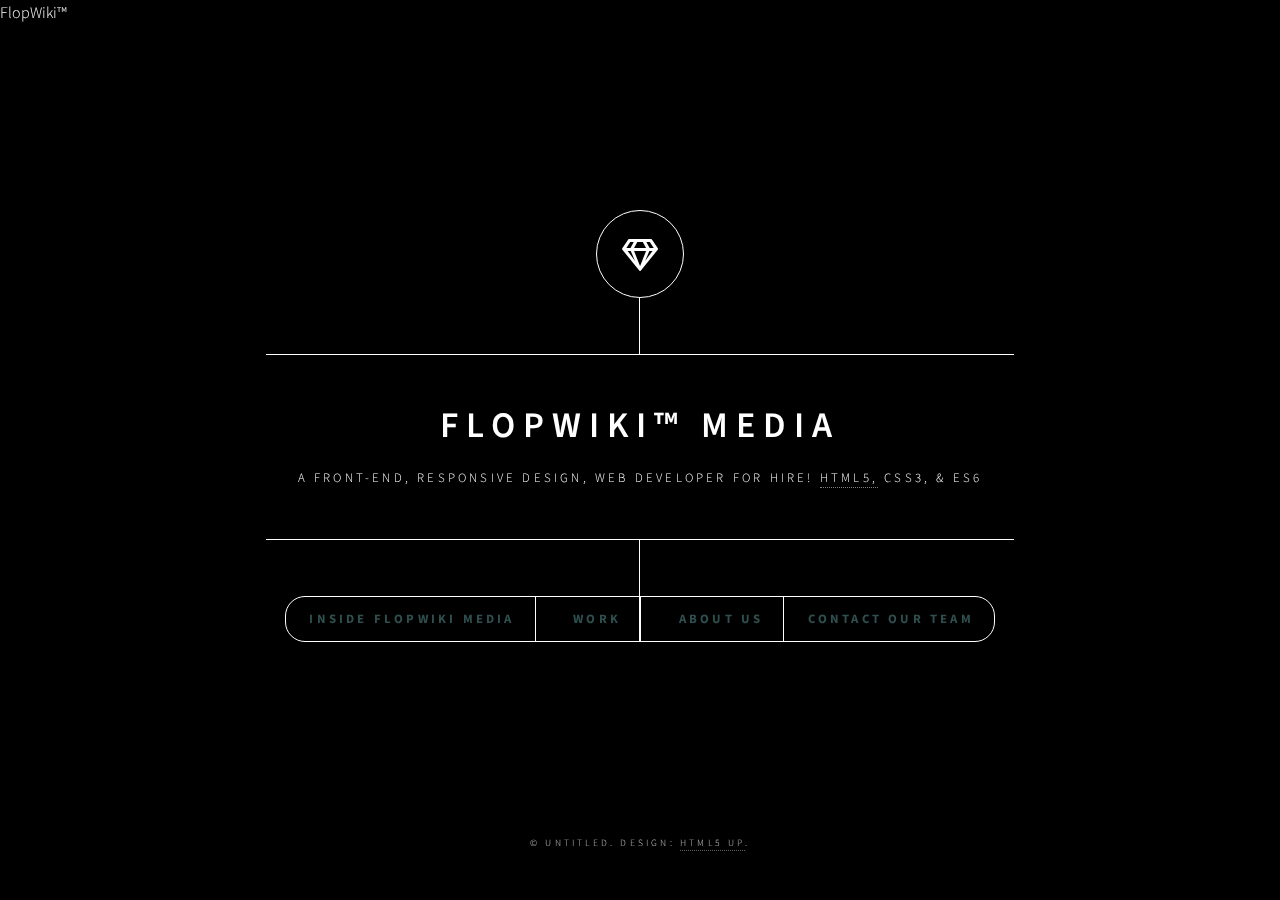
==== index.html @ fe34dcdd "removed unused code from template" ====
<!DOCTYPE HTML>
<!--
	Dimension by HTML5 UP
	html5up.net | @ajlkn
	Free for personal and commercial use under the CCA 3.0 license (html5up.net/license)
-->
<html>
	<head>
		<title>Dajuan Mcdonald</title>
		<meta charset="utf-8" />
		<meta name="viewport" content="width=device-width, initial-scale=1, user-scalable=no" />
		<link rel="stylesheet" href="assets\css\main.css" />
		<link rel="stylesheet" href="assets\css\fontawesome-all.min.css">
		<link rel="stylesheet" href="assets\css\noscript.css">
		<noscript><link rel="stylesheet" href="assets/css/noscript.css" /></noscript>
	</head>
	<body class="is-preload">

		<!-- Wrapper -->
			<div id="wrapper">

				<!-- Header -->
					<header id="header">
						<div class="logo">
							<span class="icon fa-gem"></span>
						</div>
						<div class="content">
							<div class="inner">
								<h1>FlopWiki&trade; Media</h1>
								<p>A Front-End, Responsive Design, Web Developer for hire! <a href="#">HTML5,</a> CSS3, & ES6 <br />
								</p>
							</div>
						</div>
						<nav>
							<ul>
								<li><a href="#intro">Inside FlopWiki Media</a></li>
								<li><a href="#work">Work</a></li>
								<li><a href="#about">About Us</a></li>
								<li><a href="#contact">Contact Our Team</a></li>
								<!--<li><a href="#elements">Elements</a></li>-->
							</ul>
						</nav>
					</header>

				<!-- Main -->
					<div id="main">

						<!-- Intro -->
							<article id="intro">
								<h2 class="major">Lead Developer</h2>
								<span class="image main"><img src="images\mypic.jpg" alt="" /></span>
								<p>Dajuan Mcdonald is a customer centric, team oriented, multi-platform developer in training and current Lead Developer for FlopWiki&trade; Media. He holds a Bachelor's degree in Information Systems from Strayer University. He has contributed to Open Source projects including Gentoo Linux, Kali Linux, Ettercap and Hack The Box. He's written a few articles and blogs on various topics including: Using SSH, Using Metasploit, Understanding Bug Reporting and How to write a Penetration Testing report. Currently Dajuan is working his way through Lambda's School for Full-Stack Web Developement. You can check out his <a href="#work">awesome work</a>.</p>
								<p> Welcome to Flop Wiki Media&trade;</p>
							</article>

						<!-- Work -->
							<article id="work">
								<h2 class="major">User Interface</h2>
								<span class="image main"><img src="images/logo.png" alt="" /></span>
								<p>Being able to create a user interface from scratch based on a design file is considered a basic necessity for front end developers. Here I demonstrated building a single page website using HTML and CSS based off a design file.</p>
								<p>Welcome to FlopWiki&trade; Media.</p>
							</article>

							<!-- Work -->
							<article id="work">
								<h2 class="major">Refactoring Code</h2>
								<span class="image main"><img src="images/header-img.png" alt="" /></span>
								<p>Refactoring code is essential for maintainability. In this project, I build off the previous project adding another page and refactoring existing code from using inline-block to display: flex. </p>
								<p>Welcome to FlopWiki&trade; Media.</p>
							</article>

							<!-- Work -->
							<article id="work">
								<h2 class="major">Responsive Design</h2>
								<span class="image main"><img src="images/about-plan.png" alt="" /></span>
								<p>Responsive Design addresses accessibility challenges. In this project, I introduced Media Queries into my website. Here I demonstrated knowledge of media queries, responsive design layouts and showing I know the difference between `fixed`, `fluid`, `adaptive`, and responsive layouts.</p>
								<p>Welcome to FlopWiki&trade; Media.</p>
							</article>

						<!-- About -->
							<article id="about">
								<h2 class="major">About Us</h2>
								<span class="image main"><img src="images/htmltag.jpg" alt="" /></span>
								<p>Lorem ipsum dolor sit amet, consectetur et adipiscing elit. Praesent eleifend dignissim arcu, at eleifend sapien imperdiet ac. Aliquam erat volutpat. Praesent urna nisi, fringila lorem et vehicula lacinia quam. Integer sollicitudin mauris nec lorem luctus ultrices. Aliquam libero et malesuada fames ac ante ipsum primis in faucibus. Cras viverra ligula sit amet ex mollis mattis lorem ipsum dolor sit amet.</p>
							</article>

						<!-- Contact -->
							<article id="contact">
								<h2 class="major">Contact</h2>
								<form method="post" action="#">
									<div class="fields">
										<div class="field half">
											<label for="name">Name</label>
											<input type="text" placeholder="Name" name="name" id="name" />
										</div>
										<div class="field half">
											<label for="email">Email</label>
											<input type="text" placeholder="Email" name="email" id="email" />
										</div>
										<div class="field">
											<label for="message">Message</label>
											<textarea name="message" placeholder="Text goes here!" id="message" rows="4"></textarea>
										</div>
									</div>
									<ul class="actions">
										<li><input type="submit" value="Send Message" class="primary" /></li>
										<li><input type="reset" value="Reset" /></li>
									</ul>
								</form>
								<ul class="icons">
									<li><a href="#" class="icon brands fa-twitter"><span class="label">Twitter</span></a></li>
									<li><a href="#" class="icon brands fa-facebook-f"><span class="label">Facebook</span></a></li>
									<li><a href="#" class="icon brands fa-instagram"><span class="label">Instagram</span></a></li>
									<li><a href="https://github.com/FIOpwK" class="icon brands fa-github"><span class="label">GitHub</span></a></li>
								</ul>
							</article>

					</div>

				<!-- Footer -->
					<footer id="footer">
						<p class="copyright">&copy; Untitled. Design: <a href="https://html5up.net">HTML5 UP</a>.</p>
					</footer>

			</div>

		<!-- BG -->
			<div id="bg">FlopWiki&trade;</div>

		<!-- Scripts -->
			<script src="assets/js/jquery.min.js"></script>
			<script src="assets/js/browser.min.js"></script>
			<script src="assets/js/breakpoints.min.js"></script>
			<script src="assets/js/util.js"></script>
			<script src="assets/js/main.js"></script>

	</body>
</html>
---- assets/css/noscript.css ----
/*
	Dimension by HTML5 UP
	html5up.net | @ajlkn
	Free for personal and commercial use under the CCA 3.0 license (html5up.net/license)
*/

/* BG */

	body.is-preload #bg:before {
		background-color: transparent;
	}

/* Header */

	body.is-preload #header {
		-moz-filter: none;
		-webkit-filter: none;
		-ms-filter: none;
		filter: none;
	}

		body.is-preload #header > * {
			opacity: 1;
		}

		body.is-preload #header .content .inner {
			max-height: none;
			padding: 3rem 2rem;
			opacity: 1;
		}

/* Main */

	#main article {
		opacity: 1;
		margin: 4rem 0 0 0;
	}
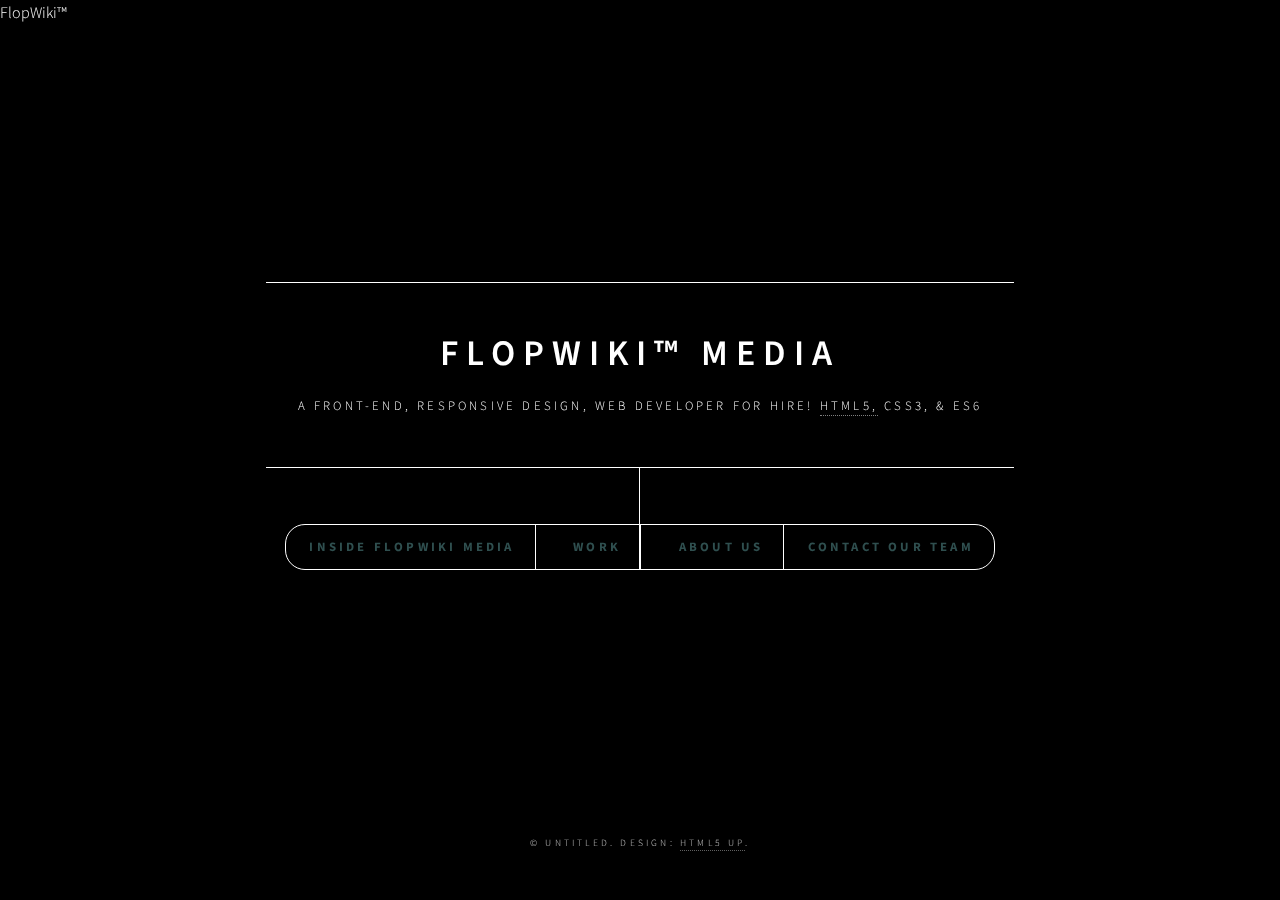
==== commit 54089a27: "more unused code removal" ====
--- a/index.html
+++ b/index.html
@@ -21,9 +21,11 @@
 
 				<!-- Header -->
 					<header id="header">
-						<div class="logo">
-							<span class="icon fa-gem"></span>
-						</div>
+					
+						<!-- <div class="logo">
+							<span class="icon fa-gem">FW&trade;</span>
+							
+						</div> -->
 						<div class="content">
 							<div class="inner">
 								<h1>FlopWiki&trade; Media</h1>
@@ -37,7 +39,7 @@
 								<li><a href="#work">Work</a></li>
 								<li><a href="#about">About Us</a></li>
 								<li><a href="#contact">Contact Our Team</a></li>
-								<!--<li><a href="#elements">Elements</a></li>-->
+								
 							</ul>
 						</nav>
 					</header>
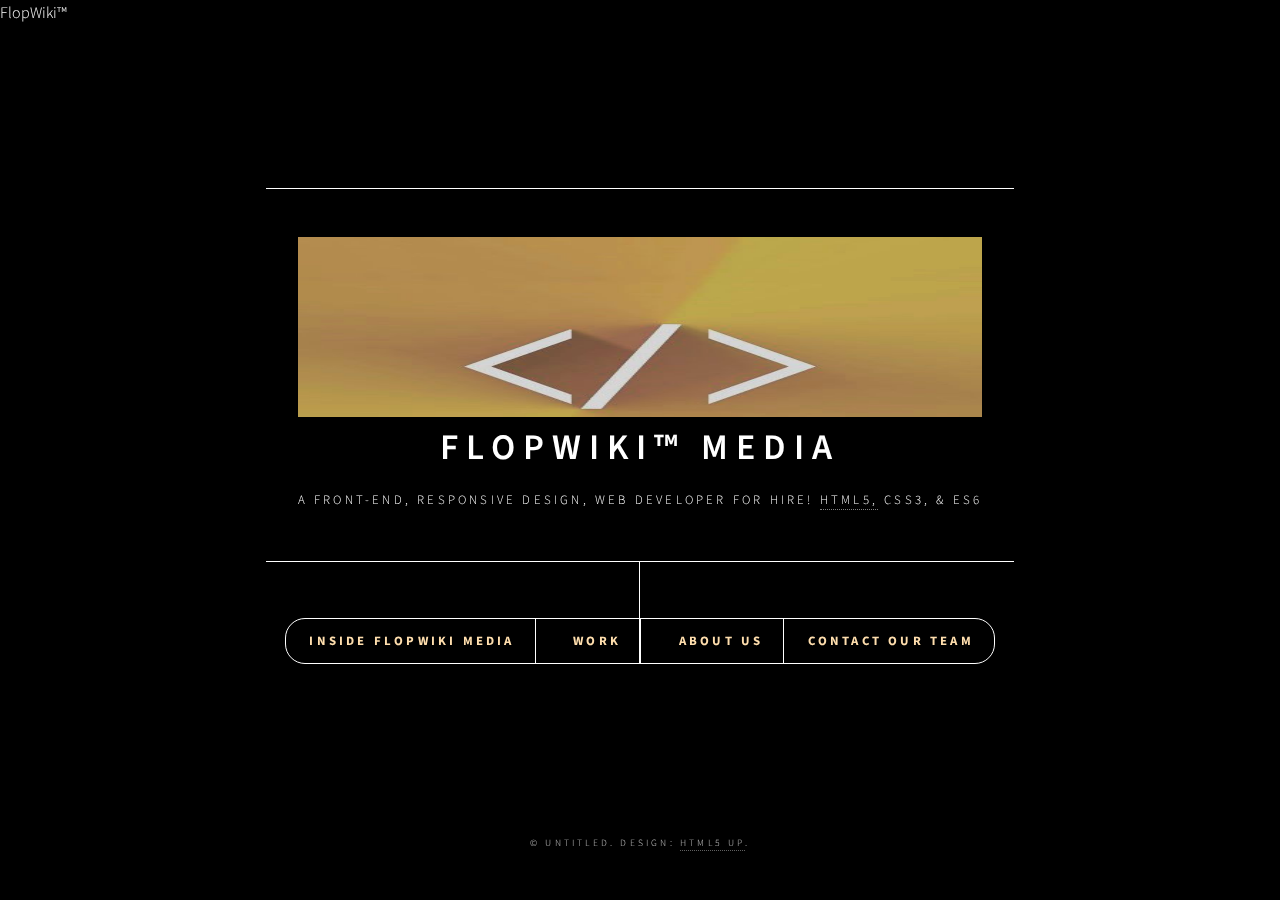
==== commit 2e5d8267: "updated color and added image to header" ====
--- a/index.html
+++ b/index.html
@@ -28,6 +28,7 @@
 						</div> -->
 						<div class="content">
 							<div class="inner">
+								<img class="top-logo" src="images\htmltag.jpg" alt="">
 								<h1>FlopWiki&trade; Media</h1>
 								<p>A Front-End, Responsive Design, Web Developer for hire! <a href="#">HTML5,</a> CSS3, & ES6 <br />
 								</p>
@@ -88,7 +89,7 @@
 
 						<!-- Contact -->
 							<article id="contact">
-								<h2 class="major">Contact</h2>
+								<h2 class="major">Contact Our Team</h2>
 								<form method="post" action="#">
 									<div class="fields">
 										<div class="field half">
